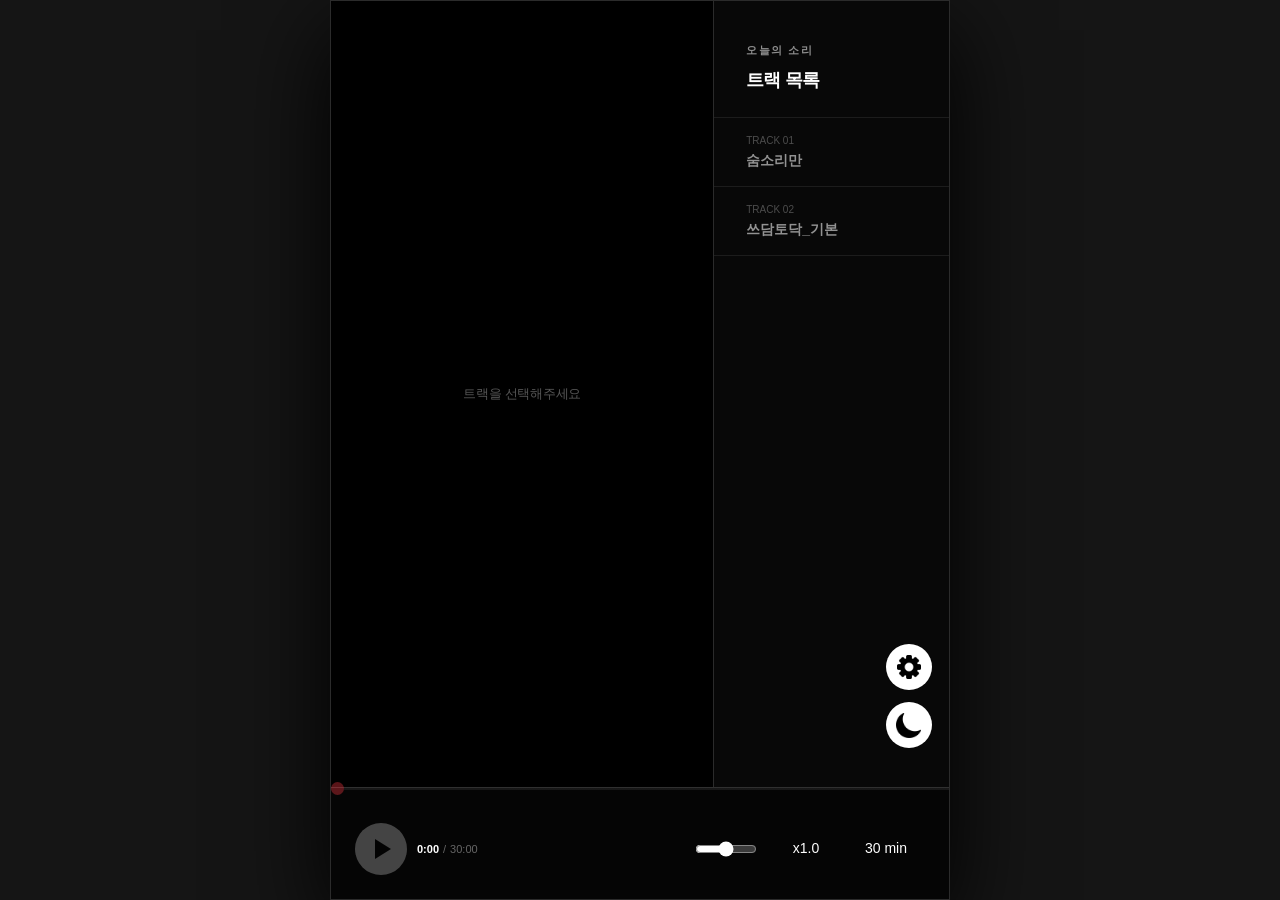
==== Code/index.html @ 0e522382 "init" ====
<!doctype html>
<html lang="ko">
  <head>
    <meta charset="utf-8" />
    <meta name="viewport" content="width=device-width, initial-scale=1, viewport-fit=cover" />
    <meta name="theme-color" content="#000000" />
    <meta name="color-scheme" content="dark" />
    <title>쓰담토닥</title>
    <link rel="stylesheet" href="./styles.css" />
  </head>
  <body>
    <main class="app" id="app">
      <section class="workspace">
        <section class="settings-panel" aria-label="재생 설정">
          <div class="empty-settings" id="emptySettings">트랙을 선택해주세요</div>
          <div class="settings-content" id="settingsContent" hidden>
            <p class="eyebrow">재생 설정</p>
            <h1 id="selectedTrackName"></h1>
            <div class="setting-row">
              <div>
                <strong>재생 순서</strong>
                <small id="playModeDescription">매번 다른 소리로 재생</small>
              </div>
              <button class="mode-toggle" id="modeToggle" type="button" role="switch" aria-checked="true">
                <span>랜덤</span>
              </button>
            </div>
            <p class="track-sounds" id="trackSounds"></p>
          </div>
        </section>

        <section class="track-panel" aria-label="트랙 목록">
          <header>
            <p class="eyebrow">오늘의 소리</p>
            <h2>트랙 목록</h2>
          </header>
          <div class="track-list" id="trackList"></div>
          <button class="side-action settings-button" id="globalSettingsButton" type="button" aria-label="전역 설정 열기"><img src="../Resources/Icon/config.png" alt="" /></button>
          <button class="side-action blackout-button" id="blackoutButton" type="button" aria-label="취침 모드"><img src="../Resources/Icon/sleep_mode.png" alt="" /></button>
        </section>
      </section>

      <footer class="player" aria-label="재생 컨트롤">
        <div class="progress-area">
          <input id="progressSlider" class="progress-slider" type="range" min="0" max="1800" value="0" step="0.1" aria-label="재생 위치" disabled />
        </div>
        <div class="player-controls">
          <button class="play-button" id="playButton" type="button" aria-label="재생" disabled><span class="play-icon"></span></button>
          <div class="time-display"><strong id="elapsedTime">0:00</strong><span>/</span><span id="totalTime">30:00</span></div>
          <div class="control-spacer"></div>
          <div class="inline-volume"><input id="volumeSlider" type="range" min="0" max="2" value="1" step="0.01" aria-label="전체 음량" /></div>
          <button class="inline-choice speed-select" id="speedControl" type="button">x1.0</button>
          <button class="inline-choice duration-select" id="durationControl" type="button">30 min</button>
        </div>
      </footer>
    </main>

    <button class="blackout-screen" id="blackoutScreen" type="button" aria-label="화면 다시 표시" hidden></button>

    <dialog class="settings-dialog" id="settingsDialog">
      <form method="dialog">
        <div class="dialog-header">
          <div><p class="eyebrow">전역 설정</p><h2>설정</h2></div>
          <button class="close-button" value="close" aria-label="닫기">×</button>
        </div>
        <p class="dialog-help">이 설정은 현재 기기에 자동 저장됩니다.</p>
        <h3 class="dialog-section-title">고정 파일 선택</h3>
        <div id="fixedFileSettings"></div>
        <button class="done-button" value="close">완료</button>
      </form>
    </dialog>

    <dialog class="choice-dialog" id="choiceDialog">
      <form method="dialog">
        <div class="dialog-header">
          <div><p class="eyebrow" id="choiceEyebrow">재생 설정</p><h2 id="choiceTitle">선택</h2></div>
          <button class="close-button" value="close" aria-label="닫기">×</button>
        </div>
        <div class="choice-options" id="choiceOptions"></div>
      </form>
    </dialog>

    <div class="toast" id="toast" role="status" aria-live="polite"></div>
    <script src="./app.js"></script>
  </body>
</html>
---- Code/styles.css ----
:root {
  color-scheme: dark;
  --bg: #000;
  --panel: #080808;
  --line: #2b2b2b;
  --muted: #8d8d8d;
  --soft: #c8c8c8;
  --accent: #ff3b46;
  --player-height: 112px;
}

* { box-sizing: border-box; }

html, body { margin: 0; min-height: 100%; background: var(--bg); color: #fff; }
body { min-height: 100dvh; font-family: Pretendard, -apple-system, BlinkMacSystemFont, "Apple SD Gothic Neo", "Noto Sans KR", sans-serif; }
button, input, select { font: inherit; }
button { color: inherit; }

.app { width: 100%; min-height: 100dvh; background: #000; overflow: hidden; }
.workspace { display: grid; grid-template-columns: minmax(0, 1.55fr) minmax(128px, .95fr); height: calc(100dvh - var(--player-height) - env(safe-area-inset-bottom)); border: 1px solid var(--line); }
.settings-panel, .track-panel { min-width: 0; padding: clamp(20px, 6vw, 42px) clamp(16px, 5vw, 32px); }
.settings-panel { display: flex; align-items: center; justify-content: center; border-right: 1px solid var(--line); }
.empty-settings { color: #555; font-size: 13px; letter-spacing: -.02em; }
.settings-content { width: 100%; align-self: center; }
.eyebrow { margin: 0 0 10px; color: var(--muted); font-size: 11px; font-weight: 700; letter-spacing: .14em; text-transform: uppercase; }
h1, h2, p { overflow-wrap: anywhere; }
h1 { margin: 0 0 34px; font-size: clamp(24px, 7vw, 38px); line-height: 1.15; letter-spacing: -.06em; }
h2 { margin: 0; font-size: 18px; letter-spacing: -.04em; }
.setting-row { display: flex; gap: 12px; align-items: center; justify-content: space-between; padding: 18px 0; border-top: 1px solid var(--line); border-bottom: 1px solid var(--line); }
.setting-row strong { display: block; font-size: 14px; }
.setting-row small { display: block; margin-top: 5px; color: var(--muted); font-size: 11px; line-height: 1.4; }
.mode-toggle { position: relative; flex: 0 0 auto; width: 66px; height: 34px; border: 0; border-radius: 18px; background: #fff; color: #000; font-size: 11px; font-weight: 800; cursor: pointer; }
.mode-toggle::before { content: ""; position: absolute; top: 4px; left: 4px; width: 26px; height: 26px; border-radius: 50%; background: #000; transition: transform .2s ease; }
.mode-toggle span { position: relative; display: block; padding-left: 24px; }
.mode-toggle[aria-checked="false"] { background: #292929; color: #fff; }
.mode-toggle[aria-checked="false"]::before { background: #fff; transform: translateX(32px); }
.mode-toggle[aria-checked="false"] span { padding: 0 25px 0 0; }
.track-sounds { margin: 16px 0 0; color: #555; font-size: 11px; }

.track-panel { position: relative; display: flex; flex-direction: column; background: var(--panel); }
.track-panel header { margin-bottom: 25px; }
.track-list { overflow: auto; margin: 0 calc(clamp(16px, 5vw, 32px) * -1); }
.track-button { display: block; width: 100%; padding: 17px clamp(16px, 5vw, 32px); border: 0; border-top: 1px solid #1c1c1c; background: transparent; color: #929292; text-align: left; cursor: pointer; transition: color .15s, background .15s; }
.track-button:last-child { border-bottom: 1px solid #1c1c1c; }
.track-button strong { display: block; font-size: 14px; font-weight: 600; line-height: 1.3; }
.track-button small { display: block; margin-bottom: 5px; color: #4d4d4d; font-size: 10px; }
.track-button[aria-current="true"] { background: #151515; color: #fff; }
.track-button[aria-current="true"] small { color: var(--accent); }
.side-action { position: absolute; right: 17px; display: grid; place-items: center; width: 46px; height: 46px; padding: 0; overflow: hidden; border: 0; border-radius: 50%; background: #fff; color: #000; cursor: pointer; }
.settings-button { bottom: 97px; }
.blackout-button { bottom: 39px; }
.side-action img { display: block; width: 24px; height: 24px; object-fit: contain; }
.blackout-button img { width: 25px; height: 25px; }

.player { position: relative; height: calc(var(--player-height) + env(safe-area-inset-bottom)); padding-bottom: env(safe-area-inset-bottom); border: 1px solid var(--line); border-top: 0; background: #050505; }
.progress-area { position: absolute; z-index: 2; top: -11px; left: 0; width: 100%; height: 22px; }
.progress-slider { width: 100%; height: 22px; margin: 0; appearance: none; background: transparent; cursor: pointer; }
.progress-slider::-webkit-slider-runnable-track { height: 3px; background: linear-gradient(to right, var(--accent) 0 var(--progress, 0%), #3a3a3a var(--progress, 0%) 100%); }
.progress-slider::-webkit-slider-thumb { width: 13px; height: 13px; margin-top: -5px; appearance: none; border: 0; border-radius: 50%; background: var(--accent); }
.progress-slider::-moz-range-track { height: 3px; background: #3a3a3a; }
.progress-slider::-moz-range-progress { height: 3px; background: var(--accent); }
.progress-slider::-moz-range-thumb { width: 13px; height: 13px; border: 0; border-radius: 50%; background: var(--accent); }
.progress-slider:disabled { cursor: default; opacity: .35; }
.player-controls { display: flex; align-items: center; gap: 10px; height: 100%; padding: 14px clamp(14px, 4vw, 24px) 4px; }
.play-button { display: grid; flex: 0 0 auto; place-items: center; width: 52px; height: 52px; padding: 0; border: 0; border-radius: 50%; background: #fff; color: #000; cursor: pointer; }
.play-button:disabled { opacity: .25; cursor: default; }
.play-icon { width: 0; height: 0; margin-left: 4px; border-top: 10px solid transparent; border-bottom: 10px solid transparent; border-left: 16px solid #000; }
.play-button.is-playing .play-icon { width: 15px; height: 18px; margin: 0; border: 0; background: linear-gradient(to right, #000 0 5px, transparent 5px 10px, #000 10px 15px); }
.time-display { display: flex; gap: 4px; align-items: baseline; white-space: nowrap; font-size: 11px; }
.time-display span { color: #666; }
.control-spacer { flex: 1; }
.popup-control { position: relative; }
.text-control { padding: 10px 5px; border: 0; background: transparent; white-space: nowrap; font-size: 14px; cursor: pointer; }
.popup { position: absolute; z-index: 5; right: 0; bottom: calc(100% + 12px); padding: 14px; border: 1px solid #303030; border-radius: 10px; background: #171717; box-shadow: 0 12px 35px #000; }
.speed-popup { width: 190px; }
.speed-popup output { display: block; margin-bottom: 10px; font-size: 13px; font-weight: 700; }
.speed-popup input { width: 100%; accent-color: var(--accent); }
.inline-volume { display: flex; align-items: center; width: clamp(44px, 12vw, 62px); transform: translateX(-8px); }
.inline-volume input { width: 100%; height: 22px; margin: 0; accent-color: #fff; cursor: pointer; outline: 0; }
.inline-volume input:focus, .inline-volume input:focus-visible { outline: 0; box-shadow: none; }
.inline-choice { flex: 0 0 auto; padding: 10px 2px; border: 0; outline: 0; background: #050505; color: #fff; font-size: 14px; line-height: 1.3; text-align: center; cursor: pointer; }
.inline-choice:focus, .inline-choice:focus-visible { outline: 0; box-shadow: none; }
.speed-select { width: 62px; }
.duration-select { width: 78px; }
.duration-popup { width: 200px; }
.duration-popup output { display: block; margin-bottom: 10px; font-size: 13px; font-weight: 700; }
.duration-popup input { width: 100%; accent-color: var(--accent); }

.blackout-screen { position: fixed; z-index: 100; inset: 0; width: 100%; height: 100%; padding: 0; border: 0; background: #000; cursor: default; }
.settings-dialog { position: fixed; inset: 0; width: 100%; max-width: none; height: 100dvh; max-height: none; margin: 0; padding: 0; overflow-y: auto; border: 0; border-radius: 0; background: #090909; color: #fff; scrollbar-width: none; }
.settings-dialog::-webkit-scrollbar { display: none; }
.settings-dialog::backdrop { background: rgb(0 0 0 / 78%); backdrop-filter: blur(4px); }
.settings-dialog form { width: min(100%, 620px); min-height: 100%; margin: 0 auto; padding: max(24px, env(safe-area-inset-top)) 22px max(28px, env(safe-area-inset-bottom)); }
.choice-dialog { width: min(88vw, 380px); max-height: 80dvh; padding: 0; overflow: hidden; border: 1px solid #333; border-radius: 16px; background: #111; color: #fff; }
.choice-dialog::backdrop { background: rgb(0 0 0 / 78%); backdrop-filter: blur(4px); }
.choice-dialog form { padding: 22px; }
.choice-options { display: grid; grid-template-columns: repeat(2, minmax(0, 1fr)); gap: 8px; max-height: 56dvh; margin-top: 22px; overflow-y: auto; scrollbar-width: none; }
.choice-options::-webkit-scrollbar { display: none; }
.choice-option { min-height: 48px; padding: 10px; border: 1px solid #303030; border-radius: 8px; background: #080808; color: #aaa; cursor: pointer; }
.choice-option[aria-pressed="true"] { border-color: #fff; background: #fff; color: #000; font-weight: 800; }
.dialog-header { display: flex; align-items: flex-start; justify-content: space-between; }
.dialog-header h2 { font-size: 22px; }
.close-button { margin-top: -8px; padding: 4px 8px; border: 0; background: transparent; color: #777; font-size: 28px; cursor: pointer; }
.dialog-help { margin: 18px 0; color: var(--muted); font-size: 12px; line-height: 1.6; }
.dialog-section-title { margin: 22px 0 10px; font-size: 13px; }
.fixed-row { display: grid; grid-template-columns: 45px minmax(0, 1fr) 38px; gap: 8px; align-items: center; padding: 10px 0; border-top: 1px solid #252525; }
.fixed-row label { font-size: 12px; font-weight: 800; }
.fixed-row select { min-width: 0; padding: 9px; border: 1px solid #383838; border-radius: 7px; background: #080808; color: #fff; }
.preview-button { display: grid; place-items: center; width: 36px; height: 36px; padding: 0; border: 1px solid #4b4b4b; border-radius: 50%; background: #000; cursor: pointer; }
.preview-button::before { content: ""; width: 0; height: 0; margin-left: 3px; border-top: 6px solid transparent; border-bottom: 6px solid transparent; border-left: 9px solid #fff; }
.preview-button.is-previewing::before { width: 10px; height: 10px; margin: 0; border: 0; background: #fff; }
.done-button { width: 100%; margin-top: 18px; padding: 13px; border: 0; border-radius: 8px; background: #fff; color: #000; font-weight: 800; cursor: pointer; }
.toast { position: fixed; z-index: 120; left: 50%; bottom: calc(var(--player-height) + 18px); max-width: calc(100vw - 32px); padding: 10px 14px; border-radius: 8px; background: #292929; color: #fff; font-size: 12px; opacity: 0; transform: translate(-50%, 8px); pointer-events: none; transition: .2s; }
.toast.show { opacity: 1; transform: translate(-50%, 0); }

@media (min-width: 700px) {
  body { display: grid; place-items: center; background: #151515; }
  .app { width: min(100%, 620px); min-height: min(100dvh, 900px); max-height: 900px; box-shadow: 0 30px 90px #000; }
  .workspace { height: calc(min(100dvh, 900px) - var(--player-height)); }
}

@media (max-width: 390px) {
  .workspace { grid-template-columns: minmax(0, 1.45fr) minmax(120px, .9fr); }
  .settings-panel, .track-panel { padding-left: 14px; padding-right: 14px; }
  .track-button { padding-left: 14px; padding-right: 14px; }
  .player-controls { gap: 5px; padding-left: 10px; padding-right: 8px; }
  .play-button { width: 48px; height: 48px; }
  .text-control { font-size: 13px; }
}

@media (prefers-reduced-motion: reduce) {
  *, *::before, *::after { scroll-behavior: auto !important; transition: none !important; }
}
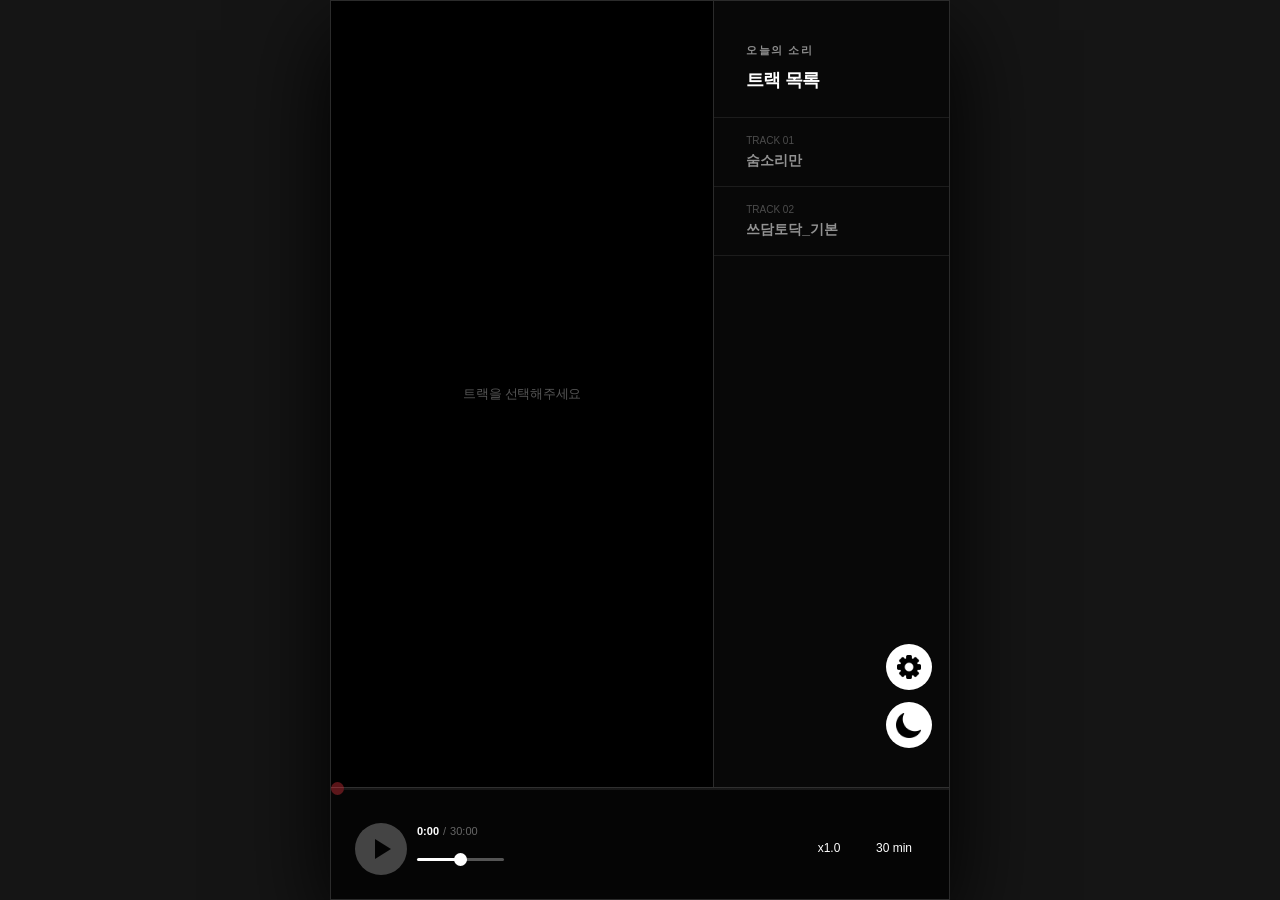
==== commit 4e48a982: "볼륨 수정" ====
--- a/Code/index.html
+++ b/Code/index.html
@@ -46,9 +46,11 @@
         </div>
         <div class="player-controls">
           <button class="play-button" id="playButton" type="button" aria-label="재생" disabled><span class="play-icon"></span></button>
-          <div class="time-display"><strong id="elapsedTime">0:00</strong><span>/</span><span id="totalTime">30:00</span></div>
+          <div class="playback-meta">
+            <div class="time-display"><strong id="elapsedTime">0:00</strong><span>/</span><span id="totalTime">30:00</span></div>
+            <div class="inline-volume"><input id="volumeSlider" type="range" min="0" max="2" value="1" step="0.01" aria-label="전체 음량" /></div>
+          </div>
           <div class="control-spacer"></div>
-          <div class="inline-volume"><input id="volumeSlider" type="range" min="0" max="2" value="1" step="0.01" aria-label="전체 음량" /></div>
           <button class="inline-choice speed-select" id="speedControl" type="button">x1.0</button>
           <button class="inline-choice duration-select" id="durationControl" type="button">30 min</button>
         </div>
--- a/Code/styles.css
+++ b/Code/styles.css
@@ -68,6 +68,7 @@
 .play-button.is-playing .play-icon { width: 15px; height: 18px; margin: 0; border: 0; background: linear-gradient(to right, #000 0 5px, transparent 5px 10px, #000 10px 15px); }
 .time-display { display: flex; gap: 4px; align-items: baseline; white-space: nowrap; font-size: 11px; }
 .time-display span { color: #666; }
+.playback-meta { display: flex; flex: 0 1 clamp(96px, 30vw, 130px); flex-direction: column; justify-content: space-between; align-self: center; height: 52px; padding: 2px 0 4px; }
 .control-spacer { flex: 1; }
 .popup-control { position: relative; }
 .text-control { padding: 10px 5px; border: 0; background: transparent; white-space: nowrap; font-size: 14px; cursor: pointer; }
@@ -75,13 +76,18 @@
 .speed-popup { width: 190px; }
 .speed-popup output { display: block; margin-bottom: 10px; font-size: 13px; font-weight: 700; }
 .speed-popup input { width: 100%; accent-color: var(--accent); }
-.inline-volume { display: flex; align-items: center; width: clamp(44px, 12vw, 62px); transform: translateX(-8px); }
-.inline-volume input { width: 100%; height: 22px; margin: 0; accent-color: #fff; cursor: pointer; outline: 0; }
+.inline-volume { display: flex; align-items: center; width: 66.666%; }
+.inline-volume input { width: 100%; height: 22px; margin: 0; appearance: none; -webkit-appearance: none; border: 0; background: transparent; cursor: pointer; outline: 0; }
 .inline-volume input:focus, .inline-volume input:focus-visible { outline: 0; box-shadow: none; }
+.inline-volume input::-webkit-slider-runnable-track { height: 3px; border: 0; border-radius: 3px; background: linear-gradient(to right, #fff 0 var(--volume-progress, 50%), #555 var(--volume-progress, 50%) 100%); box-shadow: none; }
+.inline-volume input::-webkit-slider-thumb { width: 13px; height: 13px; margin-top: -5px; appearance: none; -webkit-appearance: none; border: 0; border-radius: 50%; background: #fff; box-shadow: none; }
+.inline-volume input::-moz-range-track { height: 3px; border: 0; border-radius: 3px; background: #555; box-shadow: none; }
+.inline-volume input::-moz-range-progress { height: 3px; border: 0; border-radius: 3px; background: #fff; }
+.inline-volume input::-moz-range-thumb { width: 13px; height: 13px; border: 0; border-radius: 50%; background: #fff; box-shadow: none; }
 .inline-choice { flex: 0 0 auto; padding: 10px 2px; border: 0; outline: 0; background: #050505; color: #fff; font-size: 14px; line-height: 1.3; text-align: center; cursor: pointer; }
 .inline-choice:focus, .inline-choice:focus-visible { outline: 0; box-shadow: none; }
-.speed-select { width: 62px; }
-.duration-select { width: 78px; }
+.speed-select { width: 48px; font-size: 12px; }
+.duration-select { width: 62px; font-size: 12px; }
 .duration-popup { width: 200px; }
 .duration-popup output { display: block; margin-bottom: 10px; font-size: 13px; font-weight: 700; }
 .duration-popup input { width: 100%; accent-color: var(--accent); }
